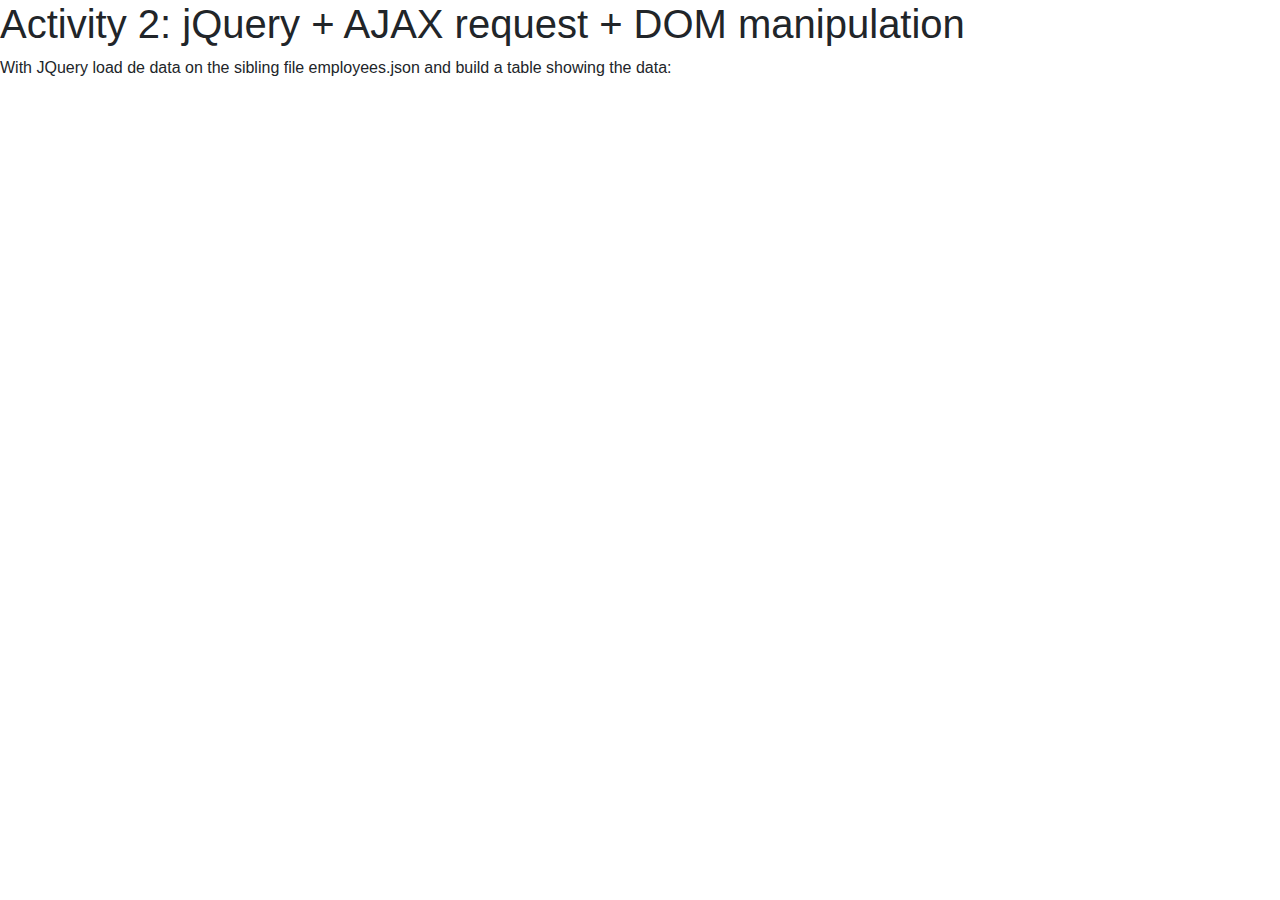
==== activity2/index.html @ 121c5f79 "Merge branch 'master' of https://github.com/mianfiga/dew" ====
<!doctype html>
<html lang="en">
  <head>
    <!-- Required meta tags -->
    <meta charset="utf-8">
    <meta name="viewport" content="width=device-width, initial-scale=1, shrink-to-fit=no">

    <!-- Bootstrap CSS -->
    <link rel="stylesheet" href="https://maxcdn.bootstrapcdn.com/bootstrap/4.0.0/css/bootstrap.min.css" integrity="sha384-Gn5384xqQ1aoWXA+058RXPxPg6fy4IWvTNh0E263XmFcJlSAwiGgFAW/dAiS6JXm" crossorigin="anonymous">

    <title>Activity 2: jQuery + AJAX request + DOM manipulation</title>
  </head>
  <body>
    <h1>Activity 2: jQuery + AJAX request + DOM manipulation</h1>
    <p>With JQuery load de data on the sibling file employees.json and build a table showing the data:</p>
    <div id="table-container"></div>
    <script src="https://ajax.googleapis.com/ajax/libs/jquery/3.5.1/jquery.min.js"></script>
  </body>
</html>
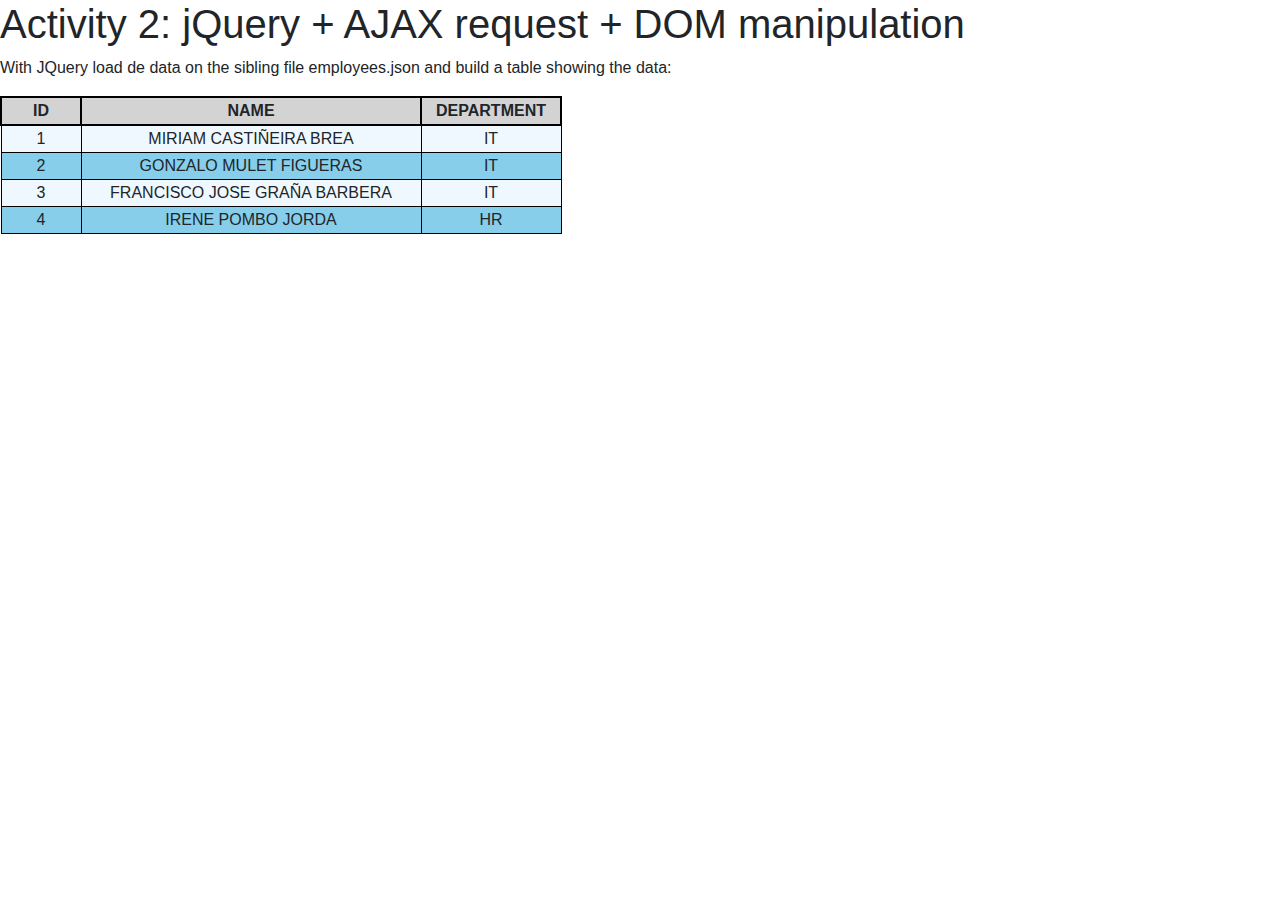
==== commit faa9a856: "activity done" ====
--- a/activity2/index.html
+++ b/activity2/index.html
@@ -1,19 +1,26 @@
 <!doctype html>
 <html lang="en">
-  <head>
-    <!-- Required meta tags -->
-    <meta charset="utf-8">
-    <meta name="viewport" content="width=device-width, initial-scale=1, shrink-to-fit=no">
 
-    <!-- Bootstrap CSS -->
-    <link rel="stylesheet" href="https://maxcdn.bootstrapcdn.com/bootstrap/4.0.0/css/bootstrap.min.css" integrity="sha384-Gn5384xqQ1aoWXA+058RXPxPg6fy4IWvTNh0E263XmFcJlSAwiGgFAW/dAiS6JXm" crossorigin="anonymous">
+<head>
+  <!-- Required meta tags -->
+  <meta charset="utf-8">
+  <meta name="viewport" content="width=device-width, initial-scale=1, shrink-to-fit=no">
 
-    <title>Activity 2: jQuery + AJAX request + DOM manipulation</title>
-  </head>
-  <body>
-    <h1>Activity 2: jQuery + AJAX request + DOM manipulation</h1>
-    <p>With JQuery load de data on the sibling file employees.json and build a table showing the data:</p>
-    <div id="table-container"></div>
-    <script src="https://ajax.googleapis.com/ajax/libs/jquery/3.5.1/jquery.min.js"></script>
-  </body>
-</html>
+  <!-- Bootstrap CSS -->
+  <link rel="stylesheet" href="https://maxcdn.bootstrapcdn.com/bootstrap/4.0.0/css/bootstrap.min.css"
+    integrity="sha384-Gn5384xqQ1aoWXA+058RXPxPg6fy4IWvTNh0E263XmFcJlSAwiGgFAW/dAiS6JXm" crossorigin="anonymous">
+
+  <link rel="stylesheet" href="styles.css">
+  <title>Activity 2: jQuery + AJAX request + DOM manipulation</title>
+</head>
+
+<body>
+  <h1>Activity 2: jQuery + AJAX request + DOM manipulation</h1>
+  <p>With JQuery load de data on the sibling file employees.json and build a table showing the data:</p>
+  <div id="table-container"></div>
+
+  <script src="https://ajax.googleapis.com/ajax/libs/jquery/3.5.1/jquery.min.js"></script>
+  <script src="employees.js"></script>
+</body>
+
+</html>--- a/activity2/styles.css
+++ b/activity2/styles.css
@@ -0,0 +1,30 @@
+/* TABLE HEAD */
+th {
+    border: 2px solid black;
+    background-color: lightgray;
+}
+
+th:nth-child(1){
+    width: 80px;
+}
+
+th:nth-child(2){
+    width: 340px;
+}
+
+th:nth-child(3){
+    width: 140px;
+}
+
+/* TABLE BODY */
+td {
+    border: 1px solid black;
+}
+
+tr:nth-child(odd){
+    background-color: skyblue;
+}
+
+tr:nth-child(even){
+    background-color: aliceblue;
+}